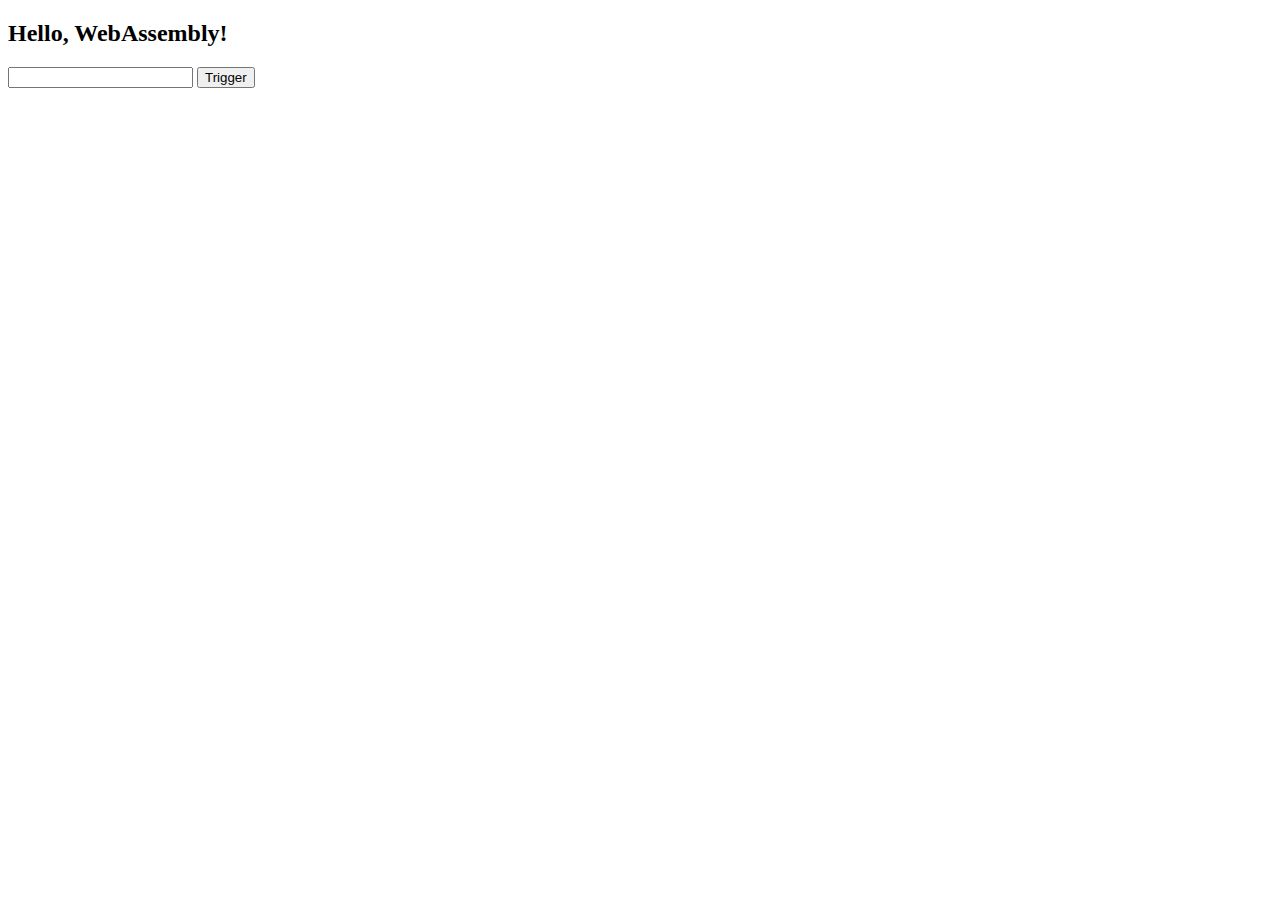
==== memory/index.html @ e7a831bc "memory" ====
<!DOCTYPE html>

<html>

<head>
    <meta charset="utf-8">
    <meta http-equiv="Content-Type" content="text/html; charset=utf-8">
    <title>Memory</title>
</head>

<body>
    <h2>Hello, WebAssembly!</h2>

    <script>
        var memory = new WebAssembly.Memory({
            initial: 256,
            maximum: 512
        });

        var exports;
        WebAssembly.instantiateStreaming(fetch("main.wasm"), {
            js: {
                mem: memory
            }
        }).then(results => {
            exports = results.instance.exports;
            memory = results.instance.exports.memory;
        });

        function run_wasm() {
            var arr = new Uint32Array(memory.buffer);
            for (var i = 0; i < 10; i++) {
                arr[i] = i * 2;
            }

            var sum = exports.accumulate(0, 10);

            document.querySelector("#ret")
                .innerHTML += `${sum}<br>`;
        }
    </script>

    <input type="number" id="a">
    <button onclick="run_wasm()">Trigger</button>
    <p id="ret"></p>

</body>

</html>
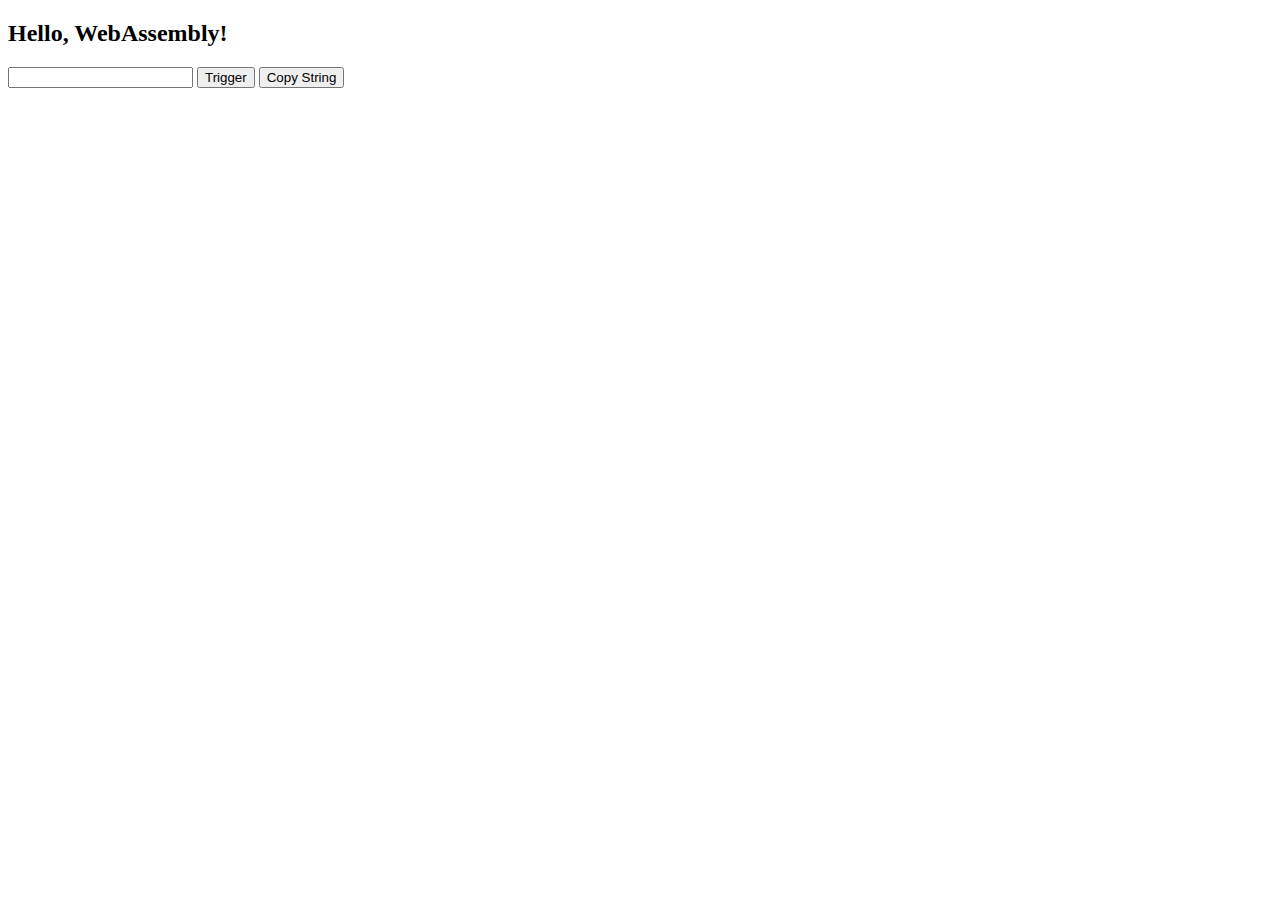
==== commit 00370156: "read from mem to browser" ====
--- a/memory/index.html
+++ b/memory/index.html
@@ -6,42 +6,15 @@
     <meta charset="utf-8">
     <meta http-equiv="Content-Type" content="text/html; charset=utf-8">
     <title>Memory</title>
+    <script src="script.js"></script> 
 </head>
 
 <body>
     <h2>Hello, WebAssembly!</h2>
 
-    <script>
-        var memory = new WebAssembly.Memory({
-            initial: 256,
-            maximum: 512
-        });
-
-        var exports;
-        WebAssembly.instantiateStreaming(fetch("main.wasm"), {
-            js: {
-                mem: memory
-            }
-        }).then(results => {
-            exports = results.instance.exports;
-            memory = results.instance.exports.memory;
-        });
-
-        function run_wasm() {
-            var arr = new Uint32Array(memory.buffer);
-            for (var i = 0; i < 10; i++) {
-                arr[i] = i * 2;
-            }
-
-            var sum = exports.accumulate(0, 10);
-
-            document.querySelector("#ret")
-                .innerHTML += `${sum}<br>`;
-        }
-    </script>
-
     <input type="number" id="a">
     <button onclick="run_wasm()">Trigger</button>
+    <button onclick="get_string()">Copy String</button>
     <p id="ret"></p>
 
 </body>
